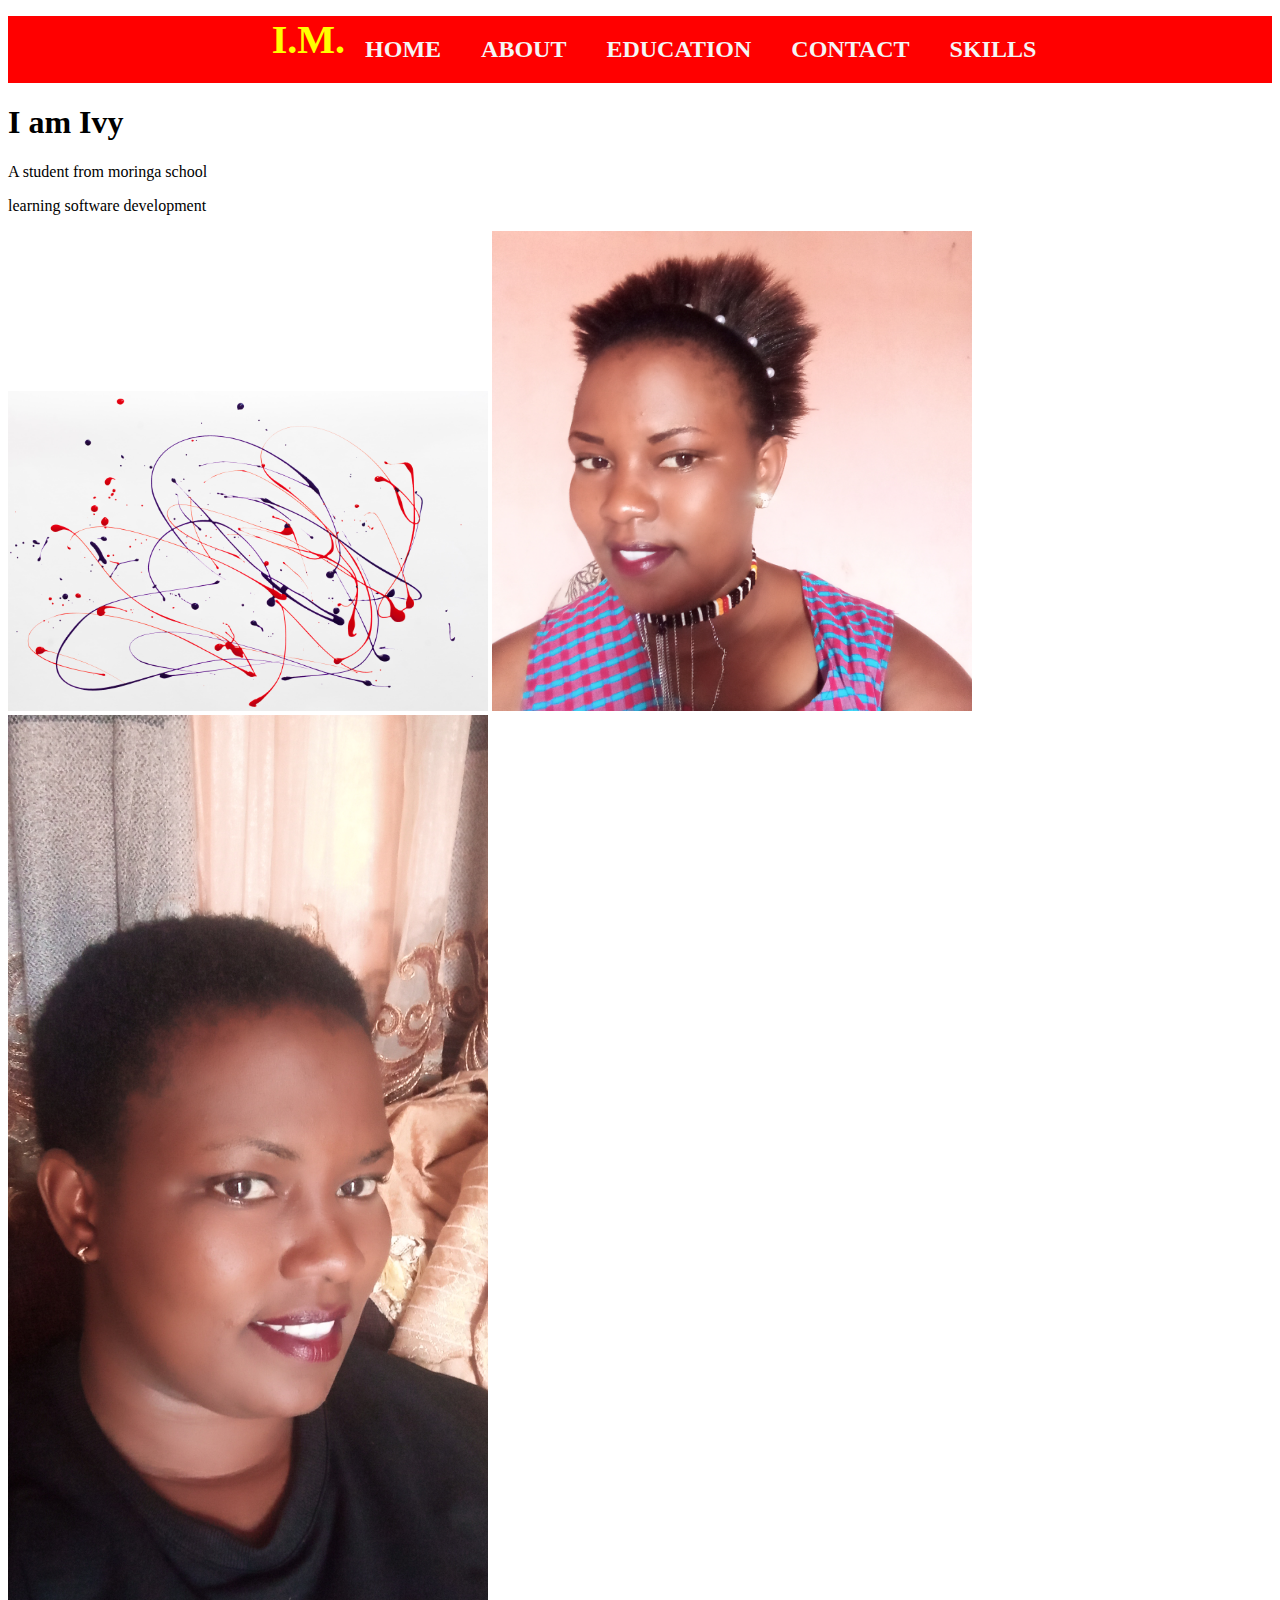
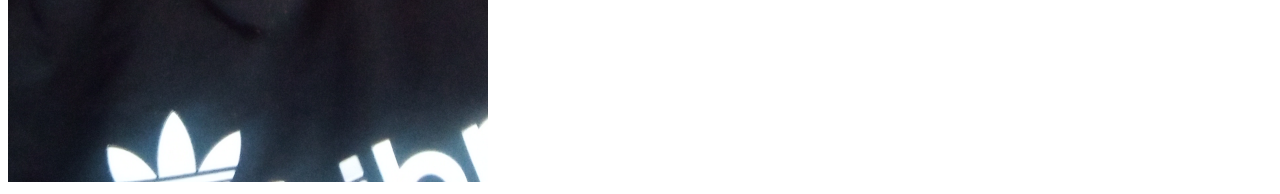
==== index.html @ 6611881a "Initial Message" ====
<!DOCTYPE html>
<html lang="en">

<head>
  <meta charset="UTF-8">
  <meta http-equiv="X-UA-Compatible" content="IE=edge">
  <meta name="viewport" content="width=device-width, initial-scale=1.0">
  <title>Ivy's Portfolio</title>
  <link rel="stylesheet" href="style.css">
</head>

<body>
  <nav  class="navbar">
    <ul>
      <l1 id="logo">I.M.</l1>
      <li><a href="index.html">HOME</title></a></li>
      <li><a href="about.html">ABOUT</a></li>
      <li><a href="education.html">EDUCATION</a></li>
      <li><a href="contact.html">CONTACT</a></li>
      <li><a href="skill.html">SKILLS</a></li>
    </ul>
  </nav>
  <h1>I am Ivy</h1>
  <p>A student from moringa school</p>
  <p>learning software development</p>

  

  <img src="/images/dan-cristian-padure-Co315r87x-E-unsplash.jpg" alt="">
  <img src="/images/IMG_20201017_113211_474.jpg" alt="">
  <img src="/images/ivy.jpg" alt="">
  
</body>

</html>
---- style.css ----
/* This is the navbar section */
.navbar{
    background-color: rgb(255, 0, 0);
    background-size: cover;
}
.navbar ul{
    display: flex;
    justify-content: center;
}
.navbar ul li{
    list-style: none;
    padding: 20px;
}
.navbar a{
    color: whitesmoke;
    text-decoration: none;
    font-weight: 900;
    font-size: 1.5rem;
}
#logo{
    color: yellow;
    font-size: 2.5rem;
    font-weight: 900;
    /* margin-left: -20rem; */
}
/* Image section */
img{
    background-size: cover;
    width: 30rem;
}

#logo{
    padding-left: .5rem;
}
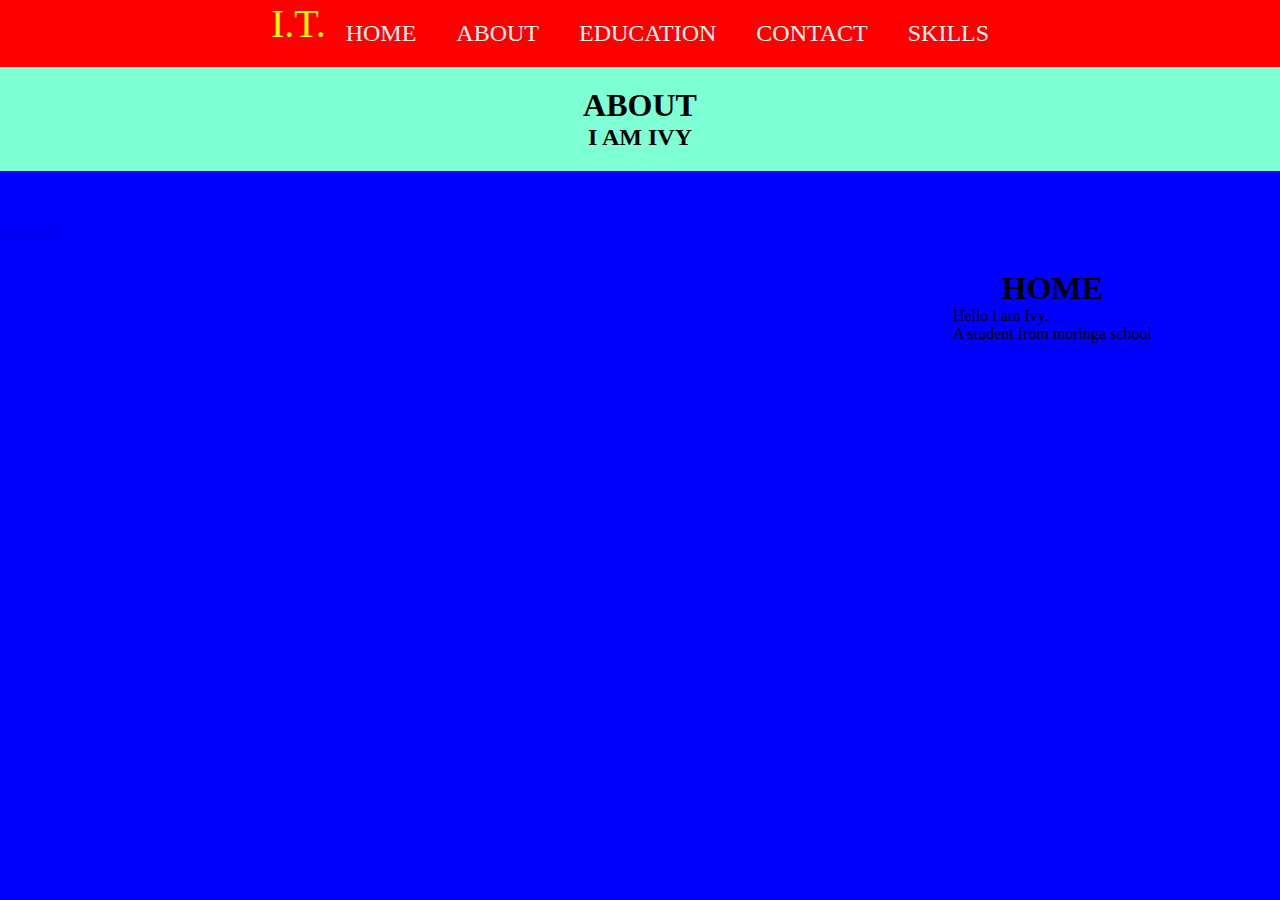
==== commit a3ca014d: "it will add images" ====
--- a/index.html
+++ b/index.html
@@ -5,31 +5,59 @@
   <meta charset="UTF-8">
   <meta http-equiv="X-UA-Compatible" content="IE=edge">
   <meta name="viewport" content="width=device-width, initial-scale=1.0">
-  <title>Ivy's Portfolio</title>
+  <title>IVY Tantaine Portfolio</title>
   <link rel="stylesheet" href="style.css">
 </head>
 
 <body>
   <nav  class="navbar">
     <ul>
-      <l1 id="logo">I.M.</l1>
+      <l1 id="logo">I.T.</l1>
       <li><a href="index.html">HOME</title></a></li>
       <li><a href="about.html">ABOUT</a></li>
       <li><a href="education.html">EDUCATION</a></li>
       <li><a href="contact.html">CONTACT</a></li>
       <li><a href="skill.html">SKILLS</a></li>
     </ul>
-  </nav>
-  <h1>I am Ivy</h1>
-  <p>A student from moringa school</p>
-  <p>learning software development</p>
+  </nav> 
 
+    <section class="HOME">
+    <div class="main">
+  <h1 class=back>HOME</h1>
+  <p>Hello i am Ivy. <br> A student from moringa school</p>
+    </div>
+  </section>
+
+  <section class="about">
+    <h1 class="headings">ABOUT</h1>
+    <div class="pic">
+  <div class="intro">
+
+    <div class="intro1">
+      <h2>I AM IVY</h2>
+      <P></P>
+
+    </div>
+
+
+  </div>
+
+</div>
+    </div>
+
+  </section>
+</body> 
+  <p>
+  </div>
+  <footer>
+    <ul>
+
+                <a href="https//www.facebook/Ivy Marion"><li>facebook</li</a>
+       </ul>
+         <footer>
   
+  
+      
 
-  <img src="/images/dan-cristian-padure-Co315r87x-E-unsplash.jpg" alt="">
-  <img src="/images/IMG_20201017_113211_474.jpg" alt="">
-  <img src="/images/ivy.jpg" alt="">
-  
-</body>
 
-</html>+</html>
--- a/style.css
+++ b/style.css
@@ -1,4 +1,14 @@
-/* This is the navbar section */
+*{
+    margin: 0%;
+    padding: 0;
+}
+html{
+    scroll-behavior: smooth;
+}
+body{
+  background-color: blue; 
+}
+/* navbar section */
 .navbar{
     background-color: rgb(255, 0, 0);
     background-size: cover;
@@ -14,21 +24,39 @@
 .navbar a{
     color: whitesmoke;
     text-decoration: none;
-    font-weight: 900;
+    font-weight: 900px;
     font-size: 1.5rem;
 }
+
 #logo{
     color: yellow;
     font-size: 2.5rem;
-    font-weight: 900;
-    /* margin-left: -20rem; */
+    font-weight: 900px;
 }
-/* Image section */
-img{
-    background-size: cover;
-    width: 30rem;
+/* home section */
+.main{
+    display: flex;
+    flex-direction: column;
+    /* border:1px solid white; */
+    align-items: center;
+    position: absolute;
+    top: 30%;
+    right: 10%;
+}
+.heading{
+    font-family: century;
+    font-size: 3rem;
+    text-align: center;
+    margin: 40px;
+}    
+/* about section */
+.about{
+    display: flex;
+    flex-direction: column;
+    margin-bottom: 50px;
+    padding: 20px;
+    box-sizing: border-box;
+    background-color: aquamarine;
+    align-items: center;
 }
 
-#logo{
-    padding-left: .5rem;
-}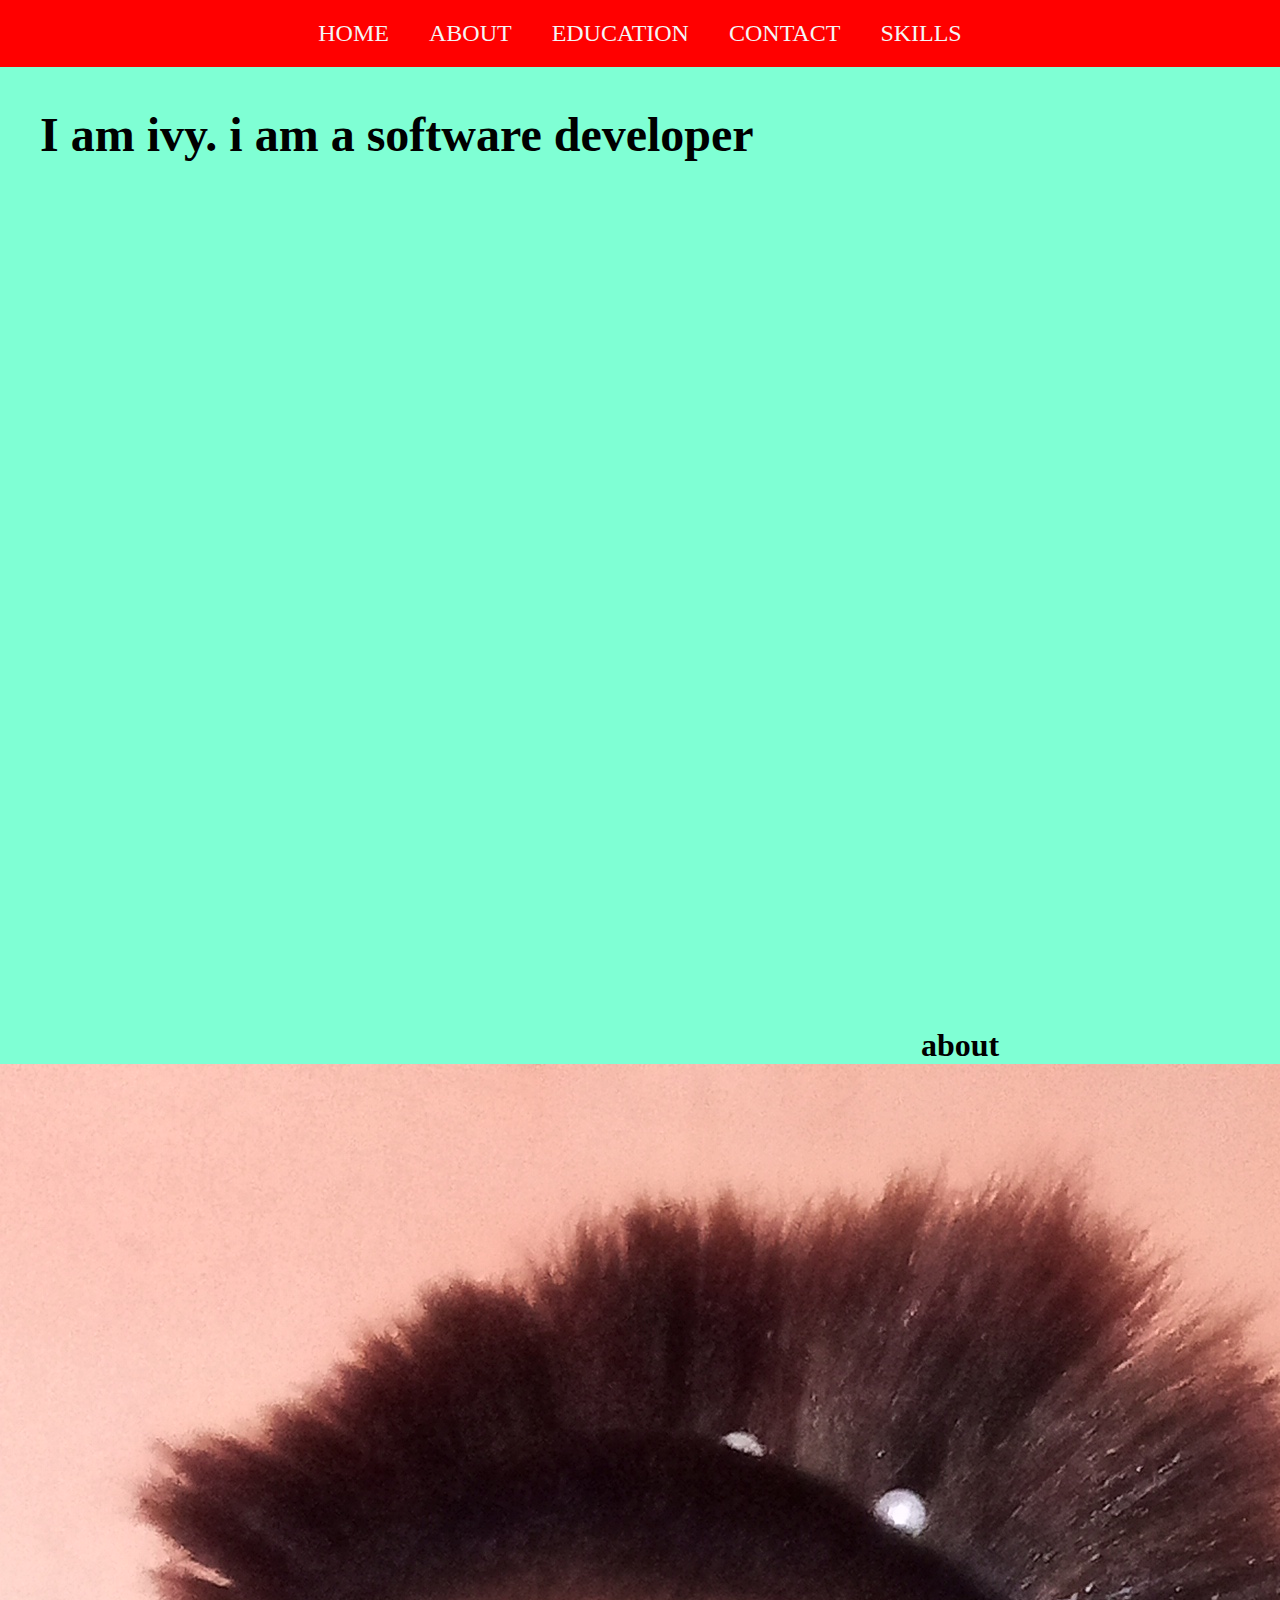
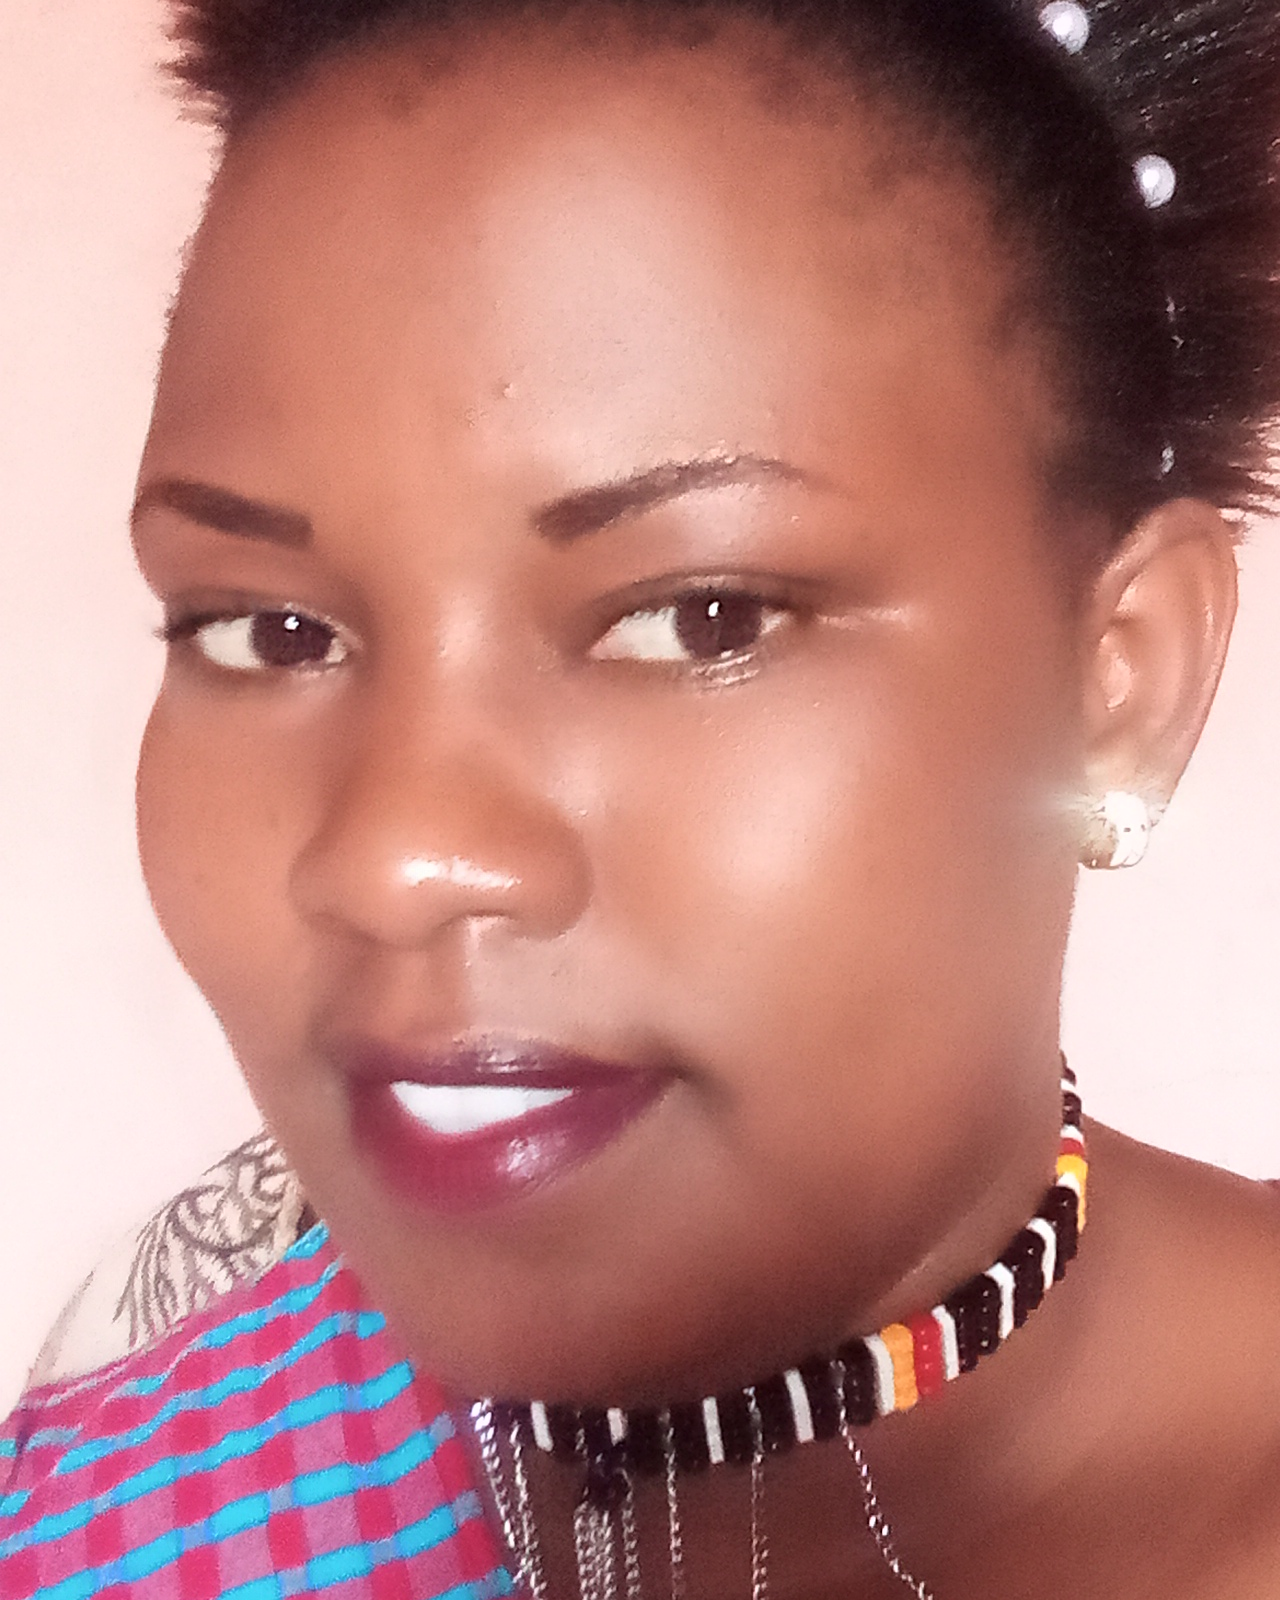
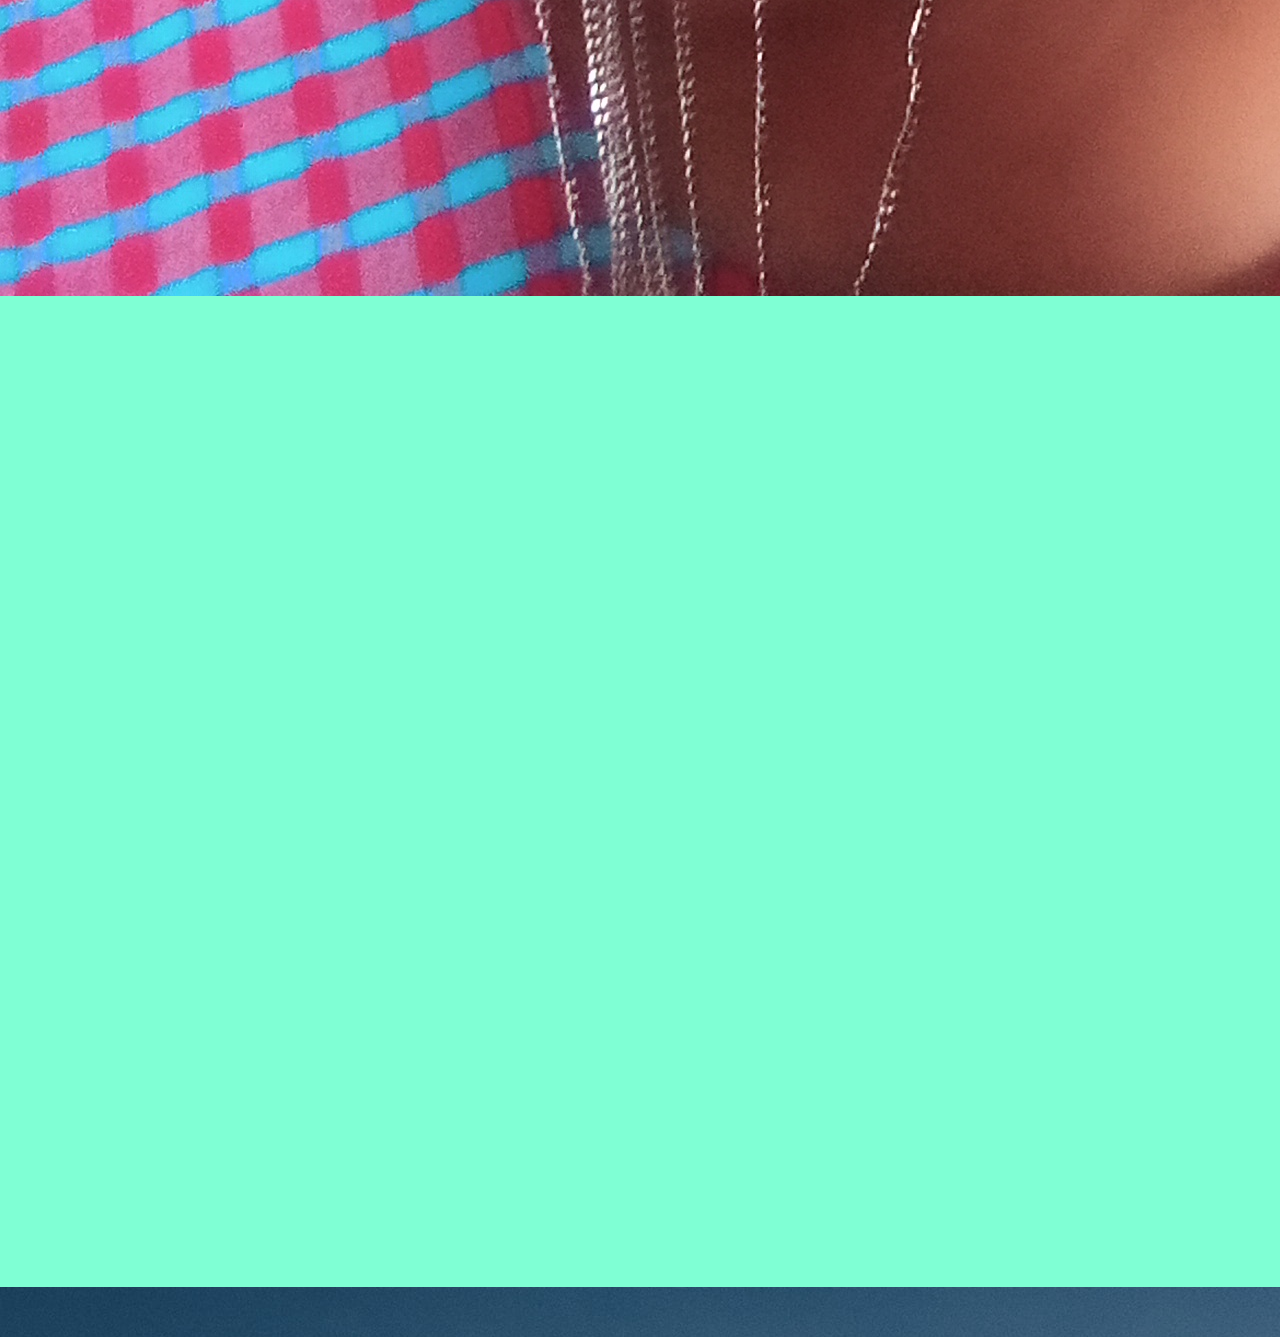
==== commit f8e2a5bb: "it will add a section" ====
--- a/index.html
+++ b/index.html
@@ -12,52 +12,28 @@
 <body>
   <nav  class="navbar">
     <ul>
-      <l1 id="logo">I.T.</l1>
       <li><a href="index.html">HOME</title></a></li>
       <li><a href="about.html">ABOUT</a></li>
       <li><a href="education.html">EDUCATION</a></li>
       <li><a href="contact.html">CONTACT</a></li>
       <li><a href="skill.html">SKILLS</a></li>
     </ul>
-  </nav> 
+  </nav>
+<section class="Home">
+<div class="main">
+  <h1 class="heading">I am ivy. i am a software developer</h1>
 
-    <section class="HOME">
-    <div class="main">
-  <h1 class=back>HOME</h1>
-  <p>Hello i am Ivy. <br> A student from moringa school</p>
-    </div>
-  </section>
-
-  <section class="about">
-    <h1 class="headings">ABOUT</h1>
-    <div class="pic">
-  <div class="intro">
-
-    <div class="intro1">
-      <h2>I AM IVY</h2>
-      <P></P>
-
-    </div>
-
+</div>
+</section>
+<section class="about">
+  <h1 class="headings">about</h1>
+  <div class="pic">
+    <img src="images/IMG_20201017_113211_474.jpg" alt="">
+    <h2>IVY NOSOTUA</h2>
+    <P></P>
 
   </div>
 
-</div>
-    </div>
-
-  </section>
+</section>
 </body> 
-  <p>
-  </div>
-  <footer>
-    <ul>
-
-                <a href="https//www.facebook/Ivy Marion"><li>facebook</li</a>
-       </ul>
-         <footer>
-  
-  
-      
-
-
 </html>
--- a/style.css
+++ b/style.css
@@ -6,7 +6,7 @@
     scroll-behavior: smooth;
 }
 body{
-  background-color: blue; 
+background-image: url("images/shea-rouda-Ete0zMKPWys-unsplash.jpg");
 }
 /* navbar section */
 .navbar{
@@ -40,8 +40,7 @@
     /* border:1px solid white; */
     align-items: center;
     position: absolute;
-    top: 30%;
-    right: 10%;
+
 }
 .heading{
     font-family: century;
@@ -57,6 +56,7 @@
     padding: 20px;
     box-sizing: border-box;
     background-color: aquamarine;
-    align-items: center;
+    align-items: center; 
+    padding: 60rem;
 }
 
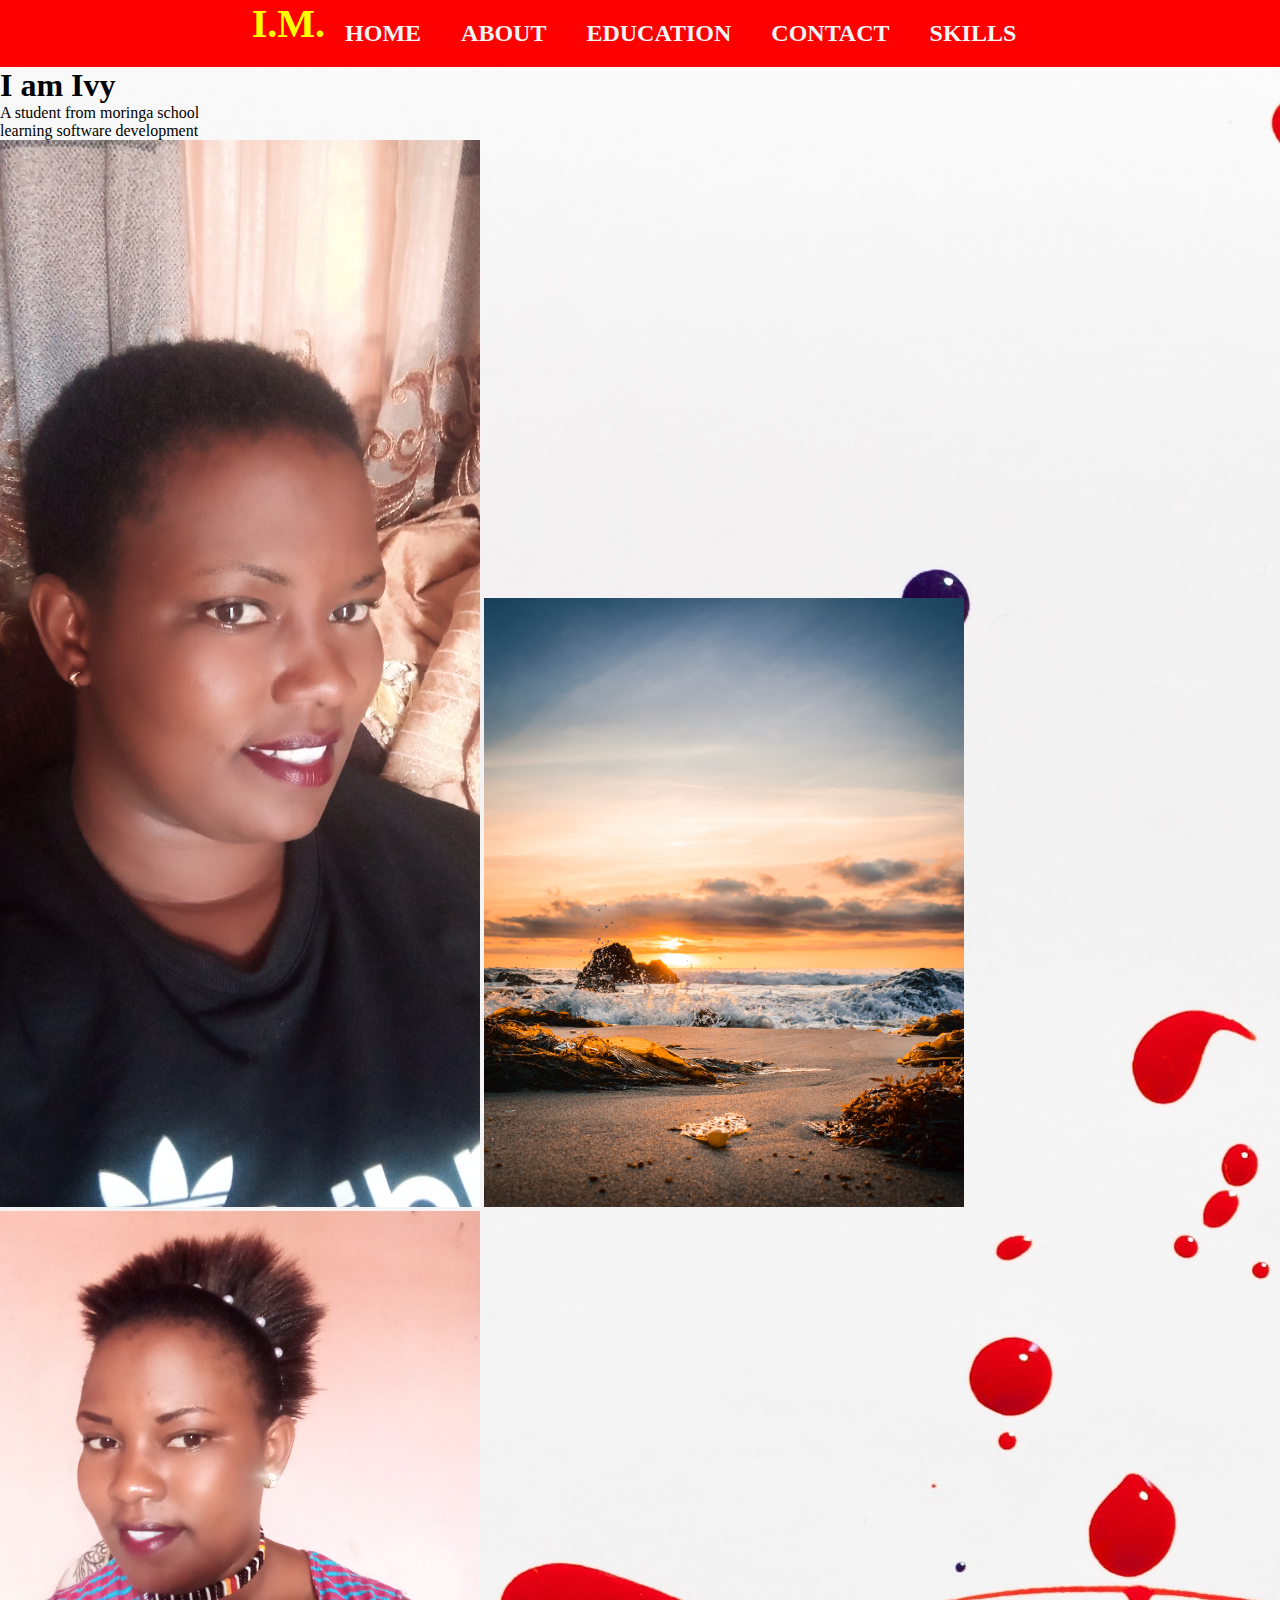
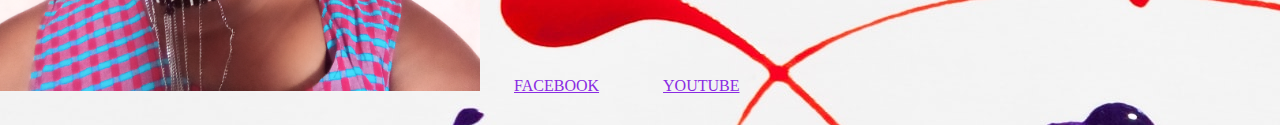
==== commit f6dcf81a: "it will add a footer" ====
--- a/index.html
+++ b/index.html
@@ -5,13 +5,14 @@
   <meta charset="UTF-8">
   <meta http-equiv="X-UA-Compatible" content="IE=edge">
   <meta name="viewport" content="width=device-width, initial-scale=1.0">
-  <title>IVY Tantaine Portfolio</title>
+  <title>Ivy's Portfolio</title>
   <link rel="stylesheet" href="style.css">
 </head>
 
 <body>
   <nav  class="navbar">
     <ul>
+      <l1 id="logo">I.M.</l1>
       <li><a href="index.html">HOME</title></a></li>
       <li><a href="about.html">ABOUT</a></li>
       <li><a href="education.html">EDUCATION</a></li>
@@ -19,21 +20,18 @@
       <li><a href="skill.html">SKILLS</a></li>
     </ul>
   </nav>
-<section class="Home">
-<div class="main">
-  <h1 class="heading">I am ivy. i am a software developer</h1>
+  <h1>I am Ivy</h1>
+  <p>A student from moringa school</p>
+  <p>learning software development</p>
+    <img src="images/ivy.jpg" alt="">
+  <img src="images/shea-rouda-Ete0zMKPWys-unsplash.jpg" alt="">
+    <img src="images/IMG_20201017_113211_474.jpg" alt="">
 
-</div>
-</section>
-<section class="about">
-  <h1 class="headings">about</h1>
-  <div class="pic">
-    <img src="images/IMG_20201017_113211_474.jpg" alt="">
-    <h2>IVY NOSOTUA</h2>
-    <P></P>
+    <footer class="footer">
+    <a href="https://web.facebook.com/?_rdc=1&_rdr">FACEBOOK</a>
+    <a href="https://web.facebook.com/?_rdc=1&_rdr">YOUTUBE</a> 
+    </footer>
+  
+</body>
 
-  </div>
-
-</section>
-</body> 
-</html>
+</html>--- a/style.css
+++ b/style.css
@@ -2,13 +2,14 @@
     margin: 0%;
     padding: 0;
 }
-html{
-    scroll-behavior: smooth;
+body{
+    background-image: url("images/dan-cristian-padure-Co315r87x-E-unsplash.jpg");
 }
-body{
-background-image: url("images/shea-rouda-Ete0zMKPWys-unsplash.jpg");
-}
-/* navbar section */
+
+
+
+
+/* This is a navbar section */
 .navbar{
     background-color: rgb(255, 0, 0);
     background-size: cover;
@@ -24,39 +25,31 @@
 .navbar a{
     color: whitesmoke;
     text-decoration: none;
-    font-weight: 900px;
+    font-weight: 900;
     font-size: 1.5rem;
+}
+#logo{
+    color: yellow;
+    font-size: 2.5rem;
+    font-weight: 900;
+    /* margin-left: -20rem; */
+}
+/* Image section */
+img{
+    background-size: cover;
+    width: 30rem;
 }
 
 #logo{
-    color: yellow;
-    font-size: 2.5rem;
-    font-weight: 900px;
+    padding-left: .5rem;
 }
-/* home section */
-.main{
-    display: flex;
-    flex-direction: column;
-    /* border:1px solid white; */
-    align-items: center;
-    position: absolute;
-
+.footer{
+    display: inline-block;
 }
-.heading{
-    font-family: century;
-    font-size: 3rem;
-    text-align: center;
-    margin: 40px;
-}    
-/* about section */
-.about{
-    display: flex;
-    flex-direction: column;
-    margin-bottom: 50px;
+.footer a{
+    margin: 10px;
     padding: 20px;
-    box-sizing: border-box;
-    background-color: aquamarine;
-    align-items: center; 
-    padding: 60rem;
-}
-
+    display: inline-block;
+    flex-direction: row;
+    color: blueviolet;
+}